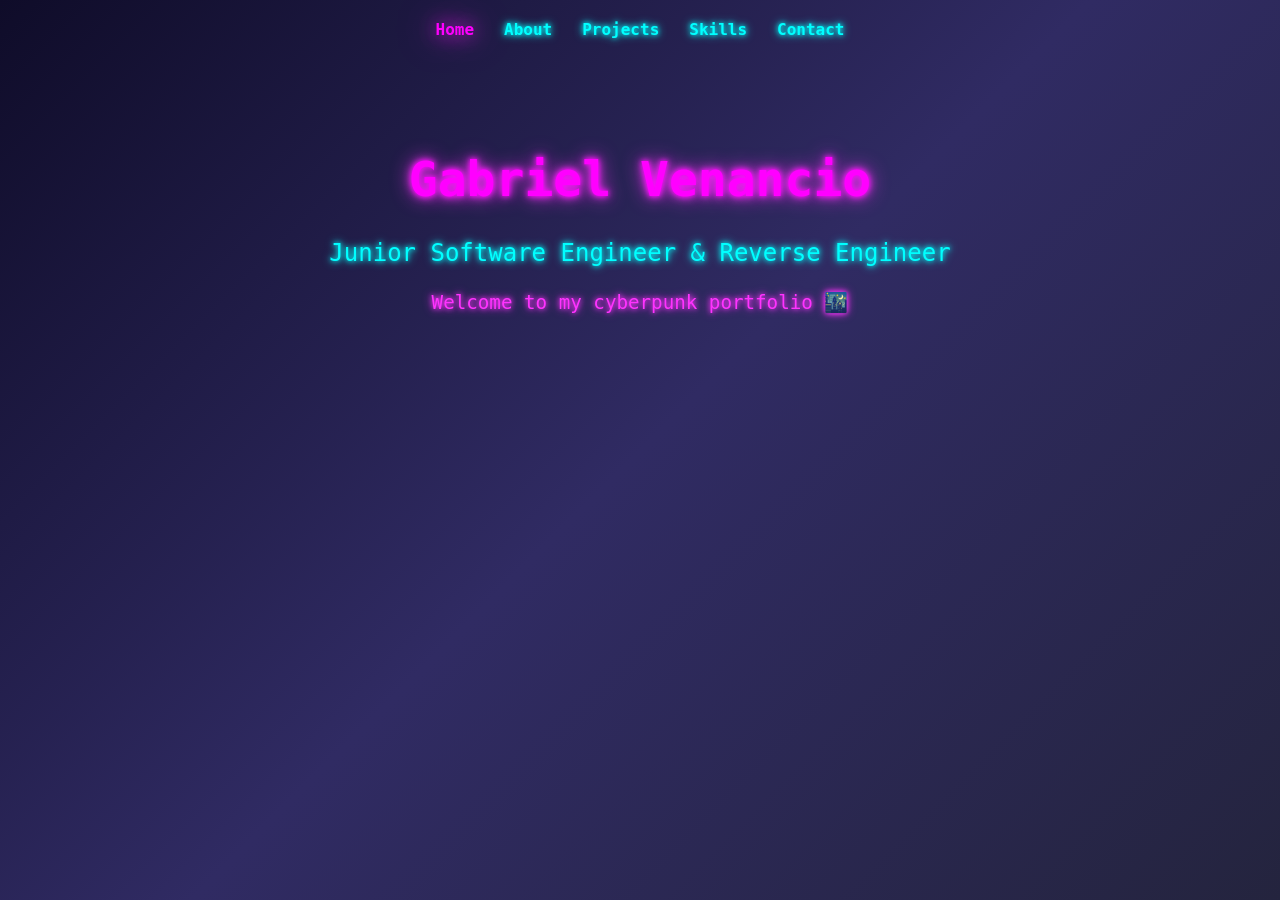
==== index.html @ 8a5b14ba "Add files via upload" ====
<!DOCTYPE html>
<html lang="en">
<head>
  <meta charset="UTF-8">
  <meta name="viewport" content="width=device-width, initial-scale=1.0">
  <title>Jimmy Jones | Home</title>
  <link rel="stylesheet" href="css/style.css">
</head>
<body>
  <!-- Background -->
  <div class="background"></div>

  <!-- Navigation -->
  <nav class="neon-nav">
    <a href="index.html" class="active">Home</a>
    <a href="about.html">About</a>
    <a href="projects.html">Projects</a>
    <a href="skills.html">Skills</a>
    <a href="contact.html">Contact</a>
  </nav>

  <!-- Landing Container -->
  <div class="container">
    <h1 class="neon-title fade-in">Gabriel Venancio</h1>
    <p class="neon-subtitle fade-in delay-1">Junior Software Engineer & Reverse Engineer</p>
    <p class="neon-subtext fade-in delay-2">Welcome to my cyberpunk portfolio 🌃</p>
  </div>

  <script src="js/main.js"></script>
</body>
</html>
---- css/style.css ----
/* BODY & BACKGROUND */
body {
  margin: 0;
  font-family: "Orbitron", monospace;
  background: linear-gradient(135deg, #0f0c29, #302b63, #24243e);
  color: #fff;
  overflow-x: hidden;
}

.background {
  position: fixed;
  top: 0; left: 0;
  width: 100%; height: 100%;
  background: linear-gradient(135deg, #0f0c29, #302b63, #24243e);
  z-index: -1;
  animation: bgPulse 6s ease-in-out infinite alternate;
}

@keyframes bgPulse {
  0%, 100% { filter: brightness(0.9); }
  50% { filter: brightness(1.2); }
}

/* NAVIGATION */
.neon-nav {
  display: flex;
  justify-content: center;
  gap: 30px;
  margin-top: 20px;
}
.neon-nav a {
  text-decoration: none;
  color: #00ffff;
  font-weight: bold;
  text-shadow: 0 0 5px #00ffff, 0 0 10px #00ffff;
  transition: all 0.3s ease;
}
.neon-nav a.active, .neon-nav a:hover {
  color: #ff00ff;
  text-shadow: 0 0 20px #ff33ff, 0 0 40px #ff33ff;
}

/* CONTAINER */
.container {
  max-width: 1000px;
  margin: 60px auto;
  padding: 20px;
  text-align: center;
}

/* NEON TITLES */
.neon-title {
  font-size: 3em;
  color: #ff00ff;
  text-shadow: 0 0 5px #ff00ff, 0 0 10px #ff33ff, 0 0 20px #ff33ff;
}
.neon-subtitle { font-size: 1.5em; color: #00ffff; text-shadow: 0 0 5px #00ffff, 0 0 10px #00ffff; }
.neon-subtext { font-size: 1.2em; color: #ff33ff; text-shadow: 0 0 5px #ff33ff, 0 0 10px #ff33ff; }
.neon-link {
  display: inline-block; padding: 10px 20px;
  border: 2px solid #00ffff; border-radius: 6px;
  color: #00ffff; text-decoration: none;
  text-shadow: 0 0 5px #00ffff, 0 0 10px #00ffff;
  transition: all 0.3s ease;
}
.neon-link:hover { color: #ff00ff; border-color: #ff00ff; text-shadow: 0 0 15px #ff33ff; transform: scale(1.05); }

/* SECTIONS & GRIDS */
.project-grid, .skill-grid, .about-grid {
  display: flex; flex-wrap: wrap; justify-content: center; gap: 25px; margin: 40px 0;
}
.project-card, .skill-card {
  background: rgba(0,0,0,0.6); border: 2px solid #ff00ff; border-radius: 10px;
  padding: 15px; width: 200px; transition: all 0.3s ease;
  text-decoration: none; color: #fff; box-shadow: 0 0 15px #ff00ff;
}
.project-card:hover, .skill-card:hover { transform: scale(1.08); box-shadow: 0 0 30px #ff33ff; }
.project-card img, .skill-card img, .profile-sprite { width: 200px; height: 200px; margin-bottom: 10px; filter: drop-shadow(0 0 5px #00ffff); }

/* ANIMATIONS */
.fade-in { opacity: 0; transform: translateY(25px); animation: fadeUp 1s forwards; }
.delay-1 { animation-delay: 0.3s; } .delay-2 { animation-delay: 0.6s; } .delay-3 { animation-delay: 0.9s; } .delay-4 { animation-delay: 1.2s; }
@keyframes fadeUp { to { opacity: 1; transform: translateY(0); } }

/* RESPONSIVE */
@media(max-width:768px) {
  .project-grid, .skill-grid, .about-grid { flex-direction: column; gap: 15px; }
  .project-card, .skill-card { width: 80%; margin: 0 auto; }
  .neon-title { font-size: 2.2em; } .neon-subtitle { font-size: 1.2em; }
}


/* About page grid */
.about-page .about-grid {
  display: flex;
  align-items: center;
  justify-content: center;
  gap: 50px;
  flex-wrap: wrap;
}

/* Bio card */
.bio-card {
  background: rgba(0,0,0,0.6);
  border: 2px solid #ff00ff;
  border-radius: 12px;
  padding: 25px;
  max-width: 500px;
  box-shadow: 0 0 25px #ff33ff;
  text-align: left;
}

/* Floating profile sprite */
.profile-sprite.floating {
  width: 180px;
  animation: float 3s ease-in-out infinite;
}

@keyframes float {
  0%, 100% { transform: translateY(0); }
  50% { transform: translateY(-15px); }
}

/* About list styling */
.bio-card ul {
  margin: 10px 0;
  padding-left: 20px;
}
.bio-card li {
  margin-bottom: 8px;
}
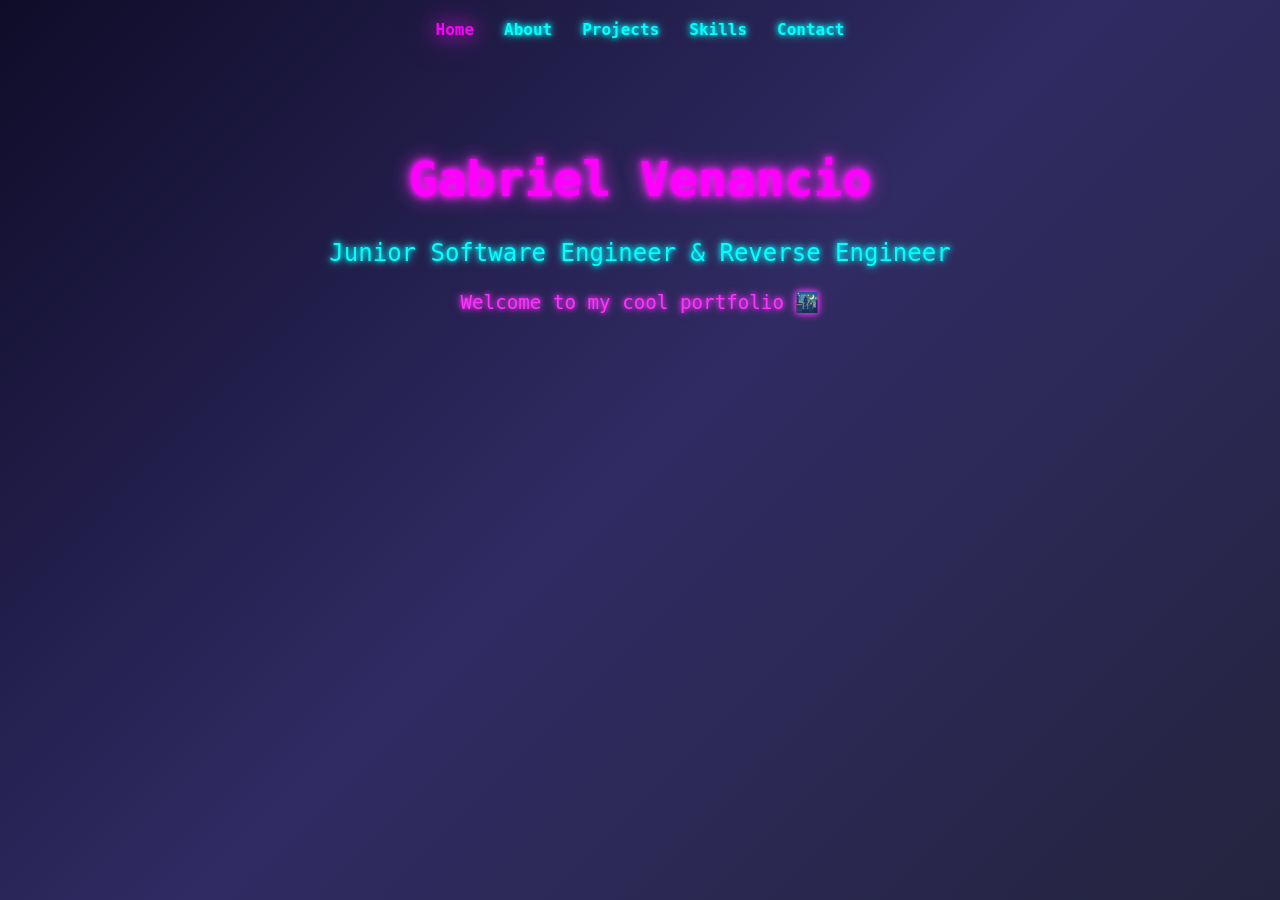
==== commit 3a0ddd88: "Update index.html" ====
--- a/index.html
+++ b/index.html
@@ -23,7 +23,7 @@
   <div class="container">
     <h1 class="neon-title fade-in">Gabriel Venancio</h1>
     <p class="neon-subtitle fade-in delay-1">Junior Software Engineer & Reverse Engineer</p>
-    <p class="neon-subtext fade-in delay-2">Welcome to my cyberpunk portfolio 🌃</p>
+    <p class="neon-subtext fade-in delay-2">Welcome to my cool portfolio 🌃</p>
   </div>
 
   <script src="js/main.js"></script>
